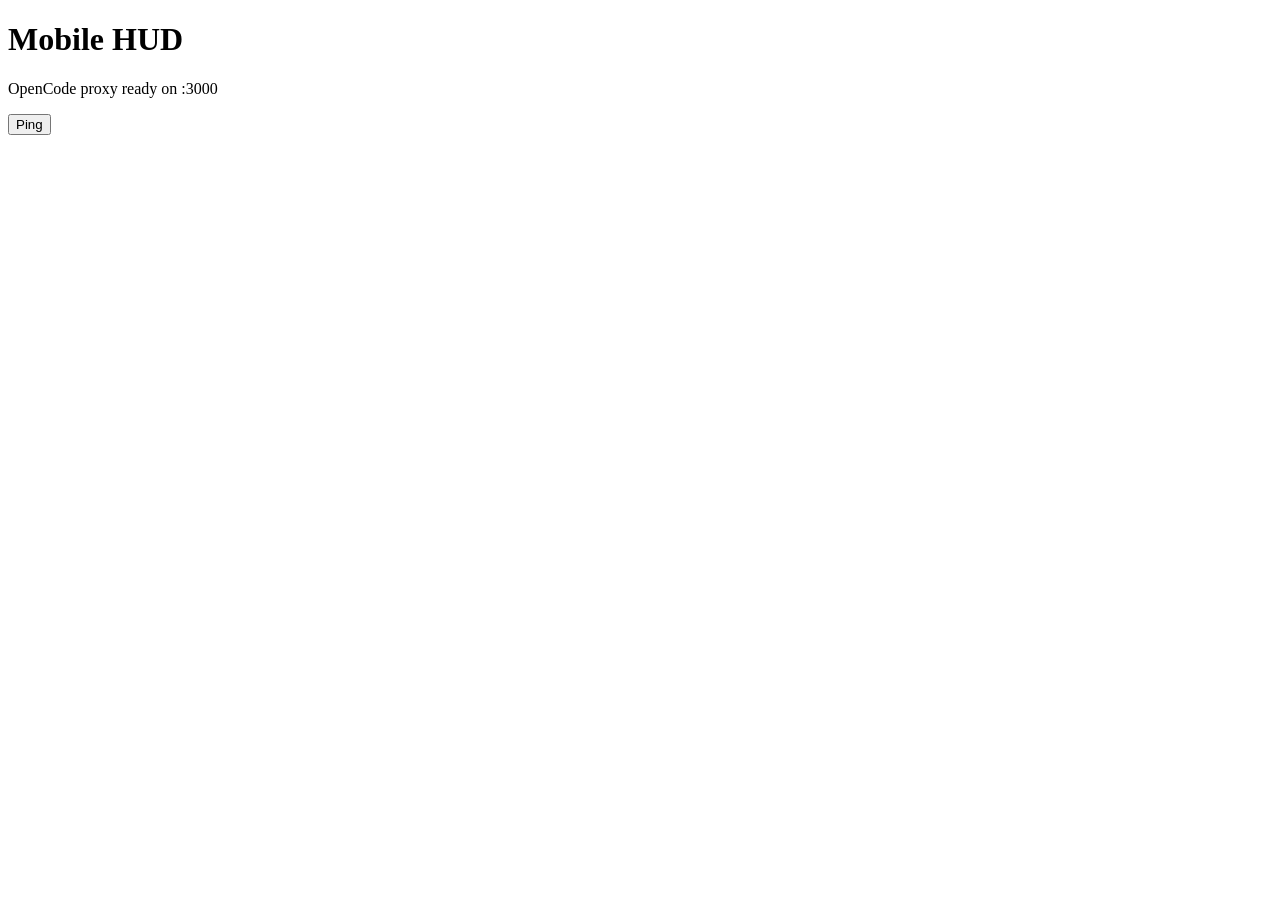
==== mobile-hud/public/index.html @ 062f248f "Add mobile-hud client" ====
<!DOCTYPE html><html lang="ru"><head><meta charset="utf-8"><meta name="viewport" content="width=device-width,initial-scale=1,viewport-fit=cover"><title>Mobile HUD</title><link rel="stylesheet" href="/styles.css"></head><body><div id="app"><h1>Mobile HUD</h1><p>OpenCode proxy ready on :3000</p><button id="ping">Ping</button><pre id="out"></pre></div><script src="/app.js"></script></body></html>
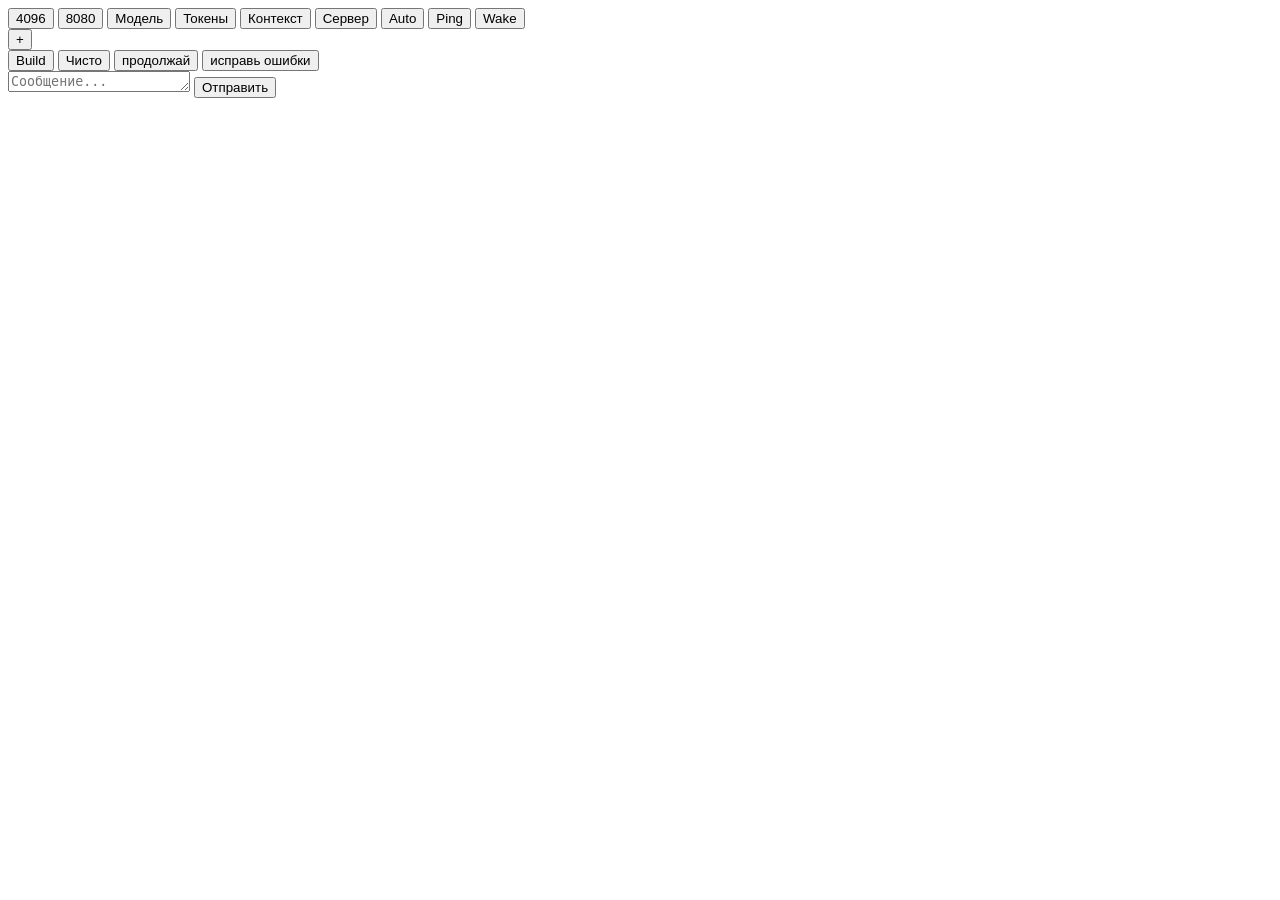
==== commit 72668836: "Implement mobile HUD frontend and backend" ====
--- a/mobile-hud/public/index.html
+++ b/mobile-hud/public/index.html
@@ -1 +1,29 @@
-<!DOCTYPE html><html lang="ru"><head><meta charset="utf-8"><meta name="viewport" content="width=device-width,initial-scale=1,viewport-fit=cover"><title>Mobile HUD</title><link rel="stylesheet" href="/styles.css"></head><body><div id="app"><h1>Mobile HUD</h1><p>OpenCode proxy ready on :3000</p><button id="ping">Ping</button><pre id="out"></pre></div><script src="/app.js"></script></body></html>
+<!DOCTYPE html><html lang="ru"><head><meta charset="utf-8"><meta name="viewport" content="width=device-width,initial-scale=1,viewport-fit=cover"><title>Mobile HUD</title><link rel="stylesheet" href="/styles.css"></head><body>
+<div id="app">
+<header id="hud">
+  <button class="chip" id="c4096">4096</button>
+  <button class="chip" id="c8080">8080</button>
+  <button class="chip" id="cmodel">Модель</button>
+  <button class="chip" id="ctok">Токены</button>
+  <button class="chip" id="cctx">Контекст</button>
+  <button class="chip" id="csrv">Сервер</button>
+  <button class="chip" id="cauto">Auto</button>
+  <button class="chip" id="cping">Ping</button>
+  <button class="chip" id="cwake">Wake</button>
+</header>
+<main id="feed"></main>
+<div id="queue"></div>
+<div id="inputbar">
+  <button id="plus">+</button>
+  <div id="chips">
+    <button class="mode" id="modebtn">Build</button>
+    <button class="mode" id="viewbtn">Чисто</button>
+    <button class="quick">продолжай</button>
+    <button class="quick">исправь ошибки</button>
+  </div>
+  <textarea id="inp" rows="1" placeholder="Сообщение..."></textarea>
+  <button id="send">Отправить</button>
+</div>
+<div id="sheet" class="hidden"><div id="sheetbg"></div><div id="sheetcontent"></div></div>
+</div>
+<script src="/app.js"></script></body></html>
